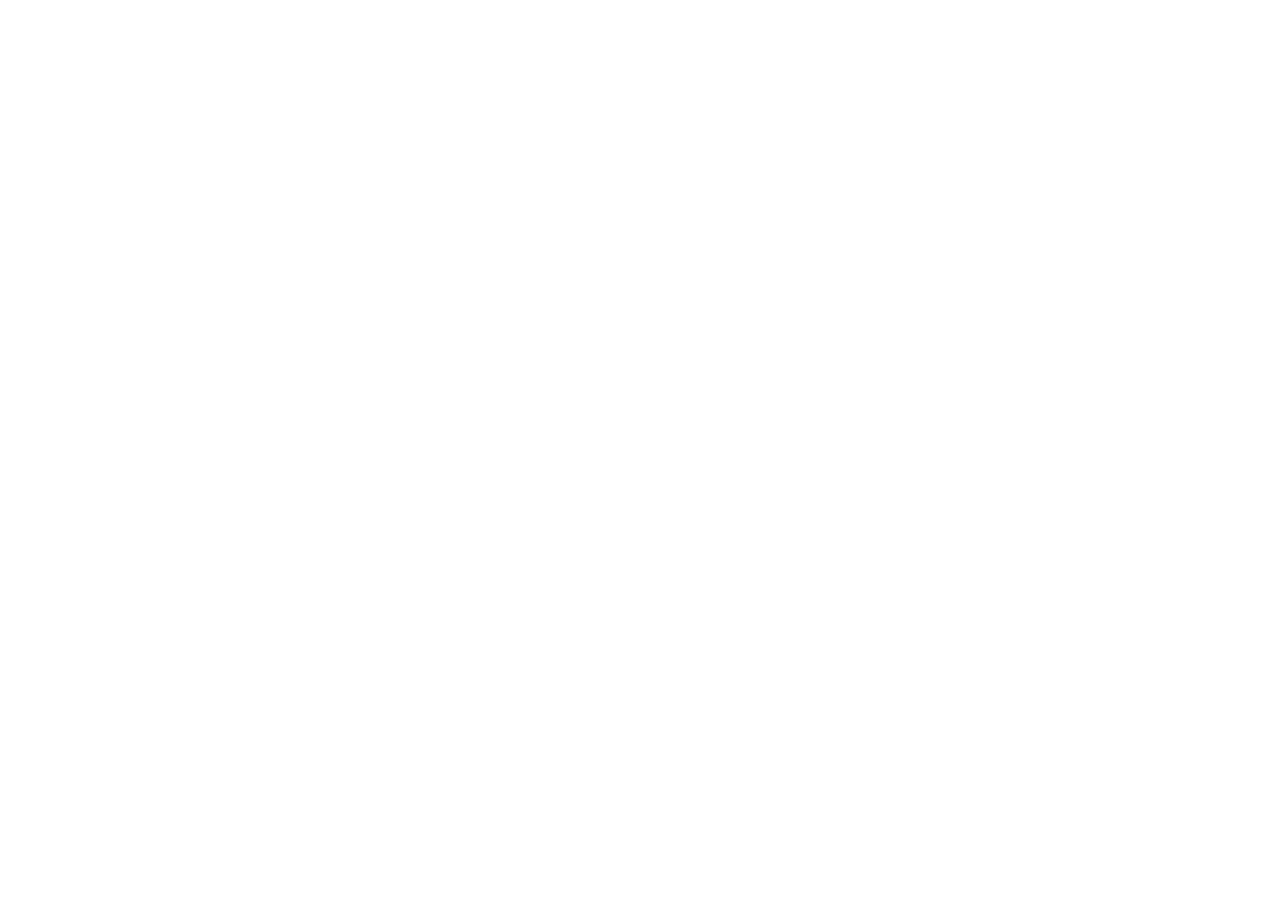
==== index.html @ de74f41e "animationLogin" ====
<!DOCTYPE html>
<!--[if lt IE 7]>      <html class="no-js lt-ie9 lt-ie8 lt-ie7"> <![endif]-->
<!--[if IE 7]>         <html class="no-js lt-ie9 lt-ie8"> <![endif]-->
<!--[if IE 8]>         <html class="no-js lt-ie9"> <![endif]-->
<!--[if gt IE 8]>      <html class="no-js"> <!--<![endif]-->
<html>

<head>
    <meta charset="utf-8">
    <meta http-equiv="X-UA-Compatible" content="IE=edge">
    <title>Leaflet</title>
    <meta name="description" content="">
    <meta name="viewport" content="width=device-width, initial-scale=1">
    <link rel="stylesheet" href="./css/index.css">
    <link rel="stylesheet" href="./css/bulma.min.css">
    <link rel="stylesheet" href="https://unpkg.com/leaflet@1.7.1/dist/leaflet.css"
        integrity="sha512-xodZBNTC5n17Xt2atTPuE1HxjVMSvLVW9ocqUKLsCC5CXdbqCmblAshOMAS6/keqq/sMZMZ19scR4PsZChSR7A=="
        crossorigin="" />
</head>

<body>
    <div id="mapid"></div>


    <script src="https://unpkg.com/leaflet@1.7.1/dist/leaflet.js"
        integrity="sha512-XQoYMqMTK8LvdxXYG3nZ448hOEQiglfqkJs1NOQV44cWnUrBc8PkAOcXy20w0vlaXaVUearIOBhiXZ5V3ynxwA=="
        crossorigin=""></script>
    <script src="./js/index.js"></script>
</body>

</html>
---- css/index.css ----
#mapid { height: 100vh; }
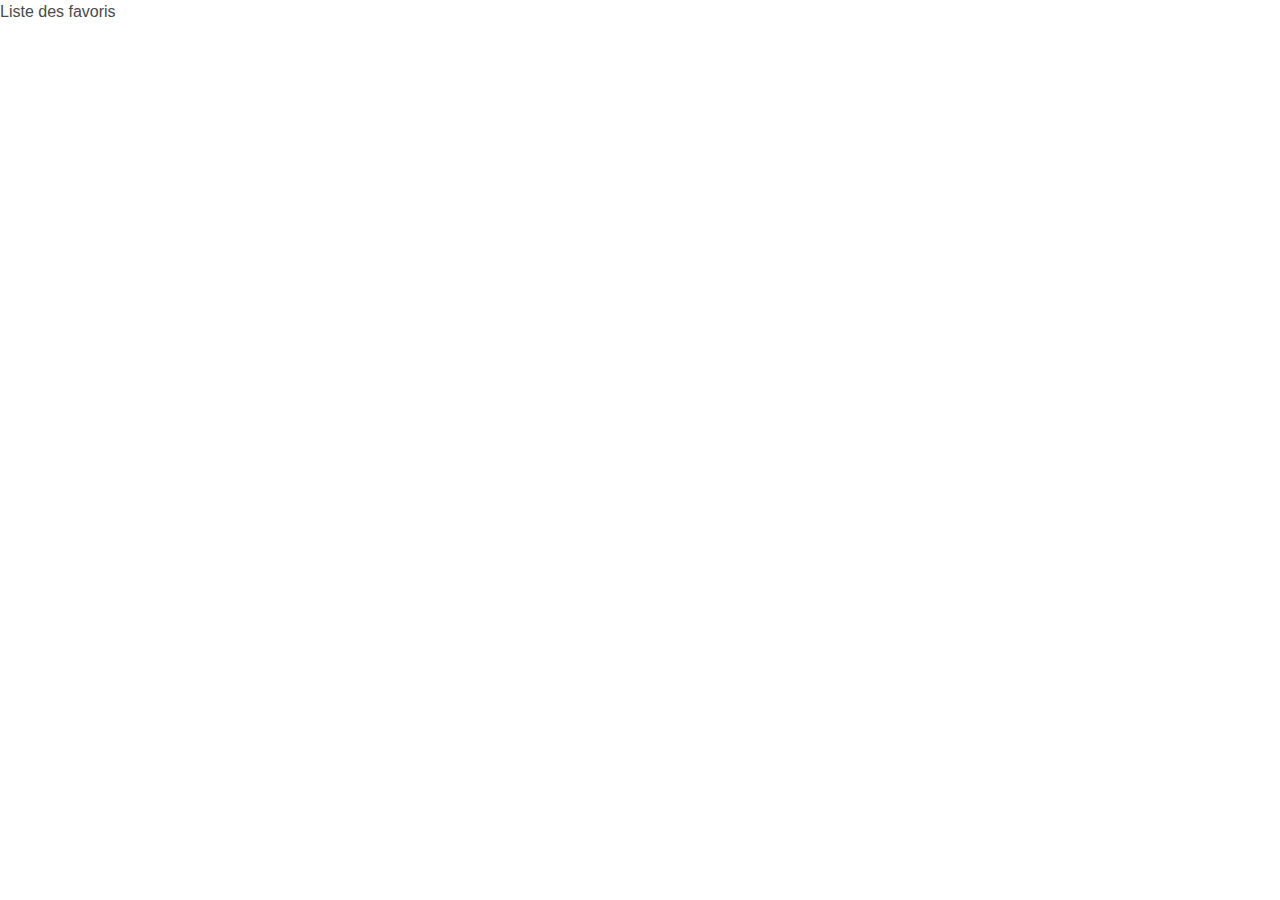
==== commit 3d9e2fd7: "feat(index): Fav" ====
--- a/index.html
+++ b/index.html
@@ -19,6 +19,12 @@
 </head>
 
 <body>
+    <span onclick="openNav()">Liste des favoris</span>
+    <div id="mySidenav" class="sidenav">
+        <a href="javascript:void(0)" class="closebtn" onclick="closeNav()">&times;</a>
+
+    </div>
+
     <div id="mapid"></div>
 
 
--- a/css/index.css
+++ b/css/index.css
@@ -1,2 +1,42 @@
-#mapid { height: 100vh; }
+#mapid { height: 97vh; }
 
+.open{
+    margin-left: 250px;
+}
+
+.sidenav {
+    height: 100%; /* 100% Full-height */
+    width: 0; /* 0 width - change this with JavaScript */
+    position: fixed; /* Stay in place */
+    z-index: 1; /* Stay on top */
+    top: 0; /* Stay at the top */
+    left: 0;
+    background-color: #111; /* Black*/
+    overflow-x: hidden; /* Disable horizontal scroll */
+    padding-top: 60px; /* Place content 60px from the top */
+    transition: 0.5s; /* 0.5 second transition effect to slide in the sidenav */
+  }
+  
+  /* The navigation menu links */
+  .sidenav a {
+    padding: 8px 8px 8px 32px;
+    text-decoration: none;
+    font-size: 25px;
+    color: #818181;
+    display: block;
+    transition: 0.3s;
+  }
+  
+  /* When you mouse over the navigation links, change their color */
+  .sidenav a:hover {
+    color: #f1f1f1;
+  }
+  
+  /* Position and style the close button (top right corner) */
+  .sidenav .closebtn {
+    position: absolute;
+    top: 0;
+    right: 25px;
+    font-size: 36px;
+    margin-left: 50px;
+  }